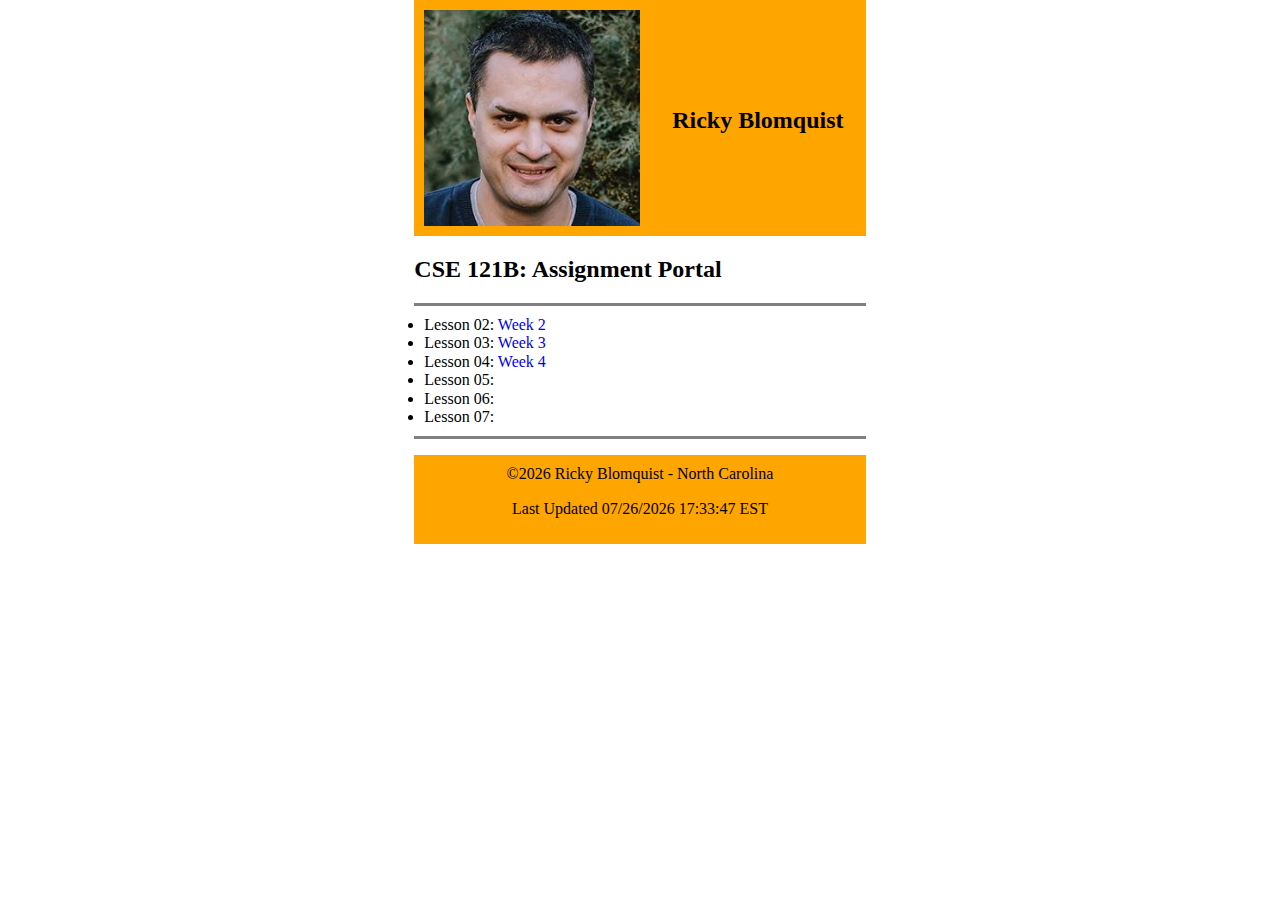
==== index.html @ f5ac7b46 "initial creation" ====
<!DOCTYPE html>
<html lang="en">
<head>
    <meta charset="UTF-8">
    <meta http-equiv="X-UA-Compatible" content="IE=edge">
    <meta name="viewport" content="width=device-width, initial-scale=1.0">
    <link rel="preconnect" href="https://fonts.googleapis.com">
    <link rel="preconnect" href="https://fonts.gstatic.com" crossorigin>
    <link href="https://fonts.googleapis.com/css2?family=Mukta:wght@200&family=Ultra&display=swap" rel="stylesheet">
    <title>Ricky Blomquist CSE 121B Assignment Portal</title>
    <meta name="description" content="Assignment portal for Ricky Blomquist for CSE 121B spring 2022 semester at BYU-I">
    <link rel="stylesheet" href="css/normalize.css">
    <link rel="stylesheet" href="css/styles.css">
    <link rel="stylesheet" href="css/medium.css">
    
</head>

<body>
    <header class="grid_container">
        <img class="grid_picture" src="images/portalpicture.jpg" alt="Portal Picture">
        <h1><span class="grid_name">Ricky Blomquist</span></h1>
    </header>
    <main>
        <h2>CSE 121B: Assignment Portal</h2>
        <ul>
            <li>Lesson 02:<a href="week2/task2.html"> Week 2</a></li>
            <li>Lesson 03:<a href="week3/task3.html"> Week 3</a></li>
            <li>Lesson 04:<a href="week4/task4.html"> Week 4</a></li>
            <li>Lesson 05:</li>
            <li>Lesson 06:</li>
            <li>Lesson 07:</li>
        </ul>
    </main>
    <footer>
        &copy;<span id="copyright_year"></span> Ricky Blomquist -  North Carolina
        <p>Last Updated <span id="last_update"></span> </p>
    </footer>
</body>
<script src="js/js.js"></script>
</html>
---- css/styles.css ----
.grid_container {
    background-color: orange;
    padding: 10px;
}

.grid_picture {
    max-width: 100%;
    height: auto;
}

.grid_name {
    font-size: 18px;
}

body {
    max-width: max-content;
    margin: auto;
}

h2 {
    font-size: 18px;
}

ul {
    border-style: solid none solid none;
    border-color: gray;
    padding: 10px;
}

footer {
    background-color: orange;
    text-align: center;
    padding: 10px;
}

a {
    text-decoration: none;
}
---- css/medium.css ----
@media (min-width: 32.5em) {
    .grid_container {
        display:grid;
        grid-template-columns: 50% 50%;
        grid-gap: 10px;
        align-items: center;
        justify-items: center;
    }
    
    .grid_name {
        font-size: 24px;
    }
    
    main {
        max-width: 500px;
    }

    h2 {
        font-size: 24px;
    }
}
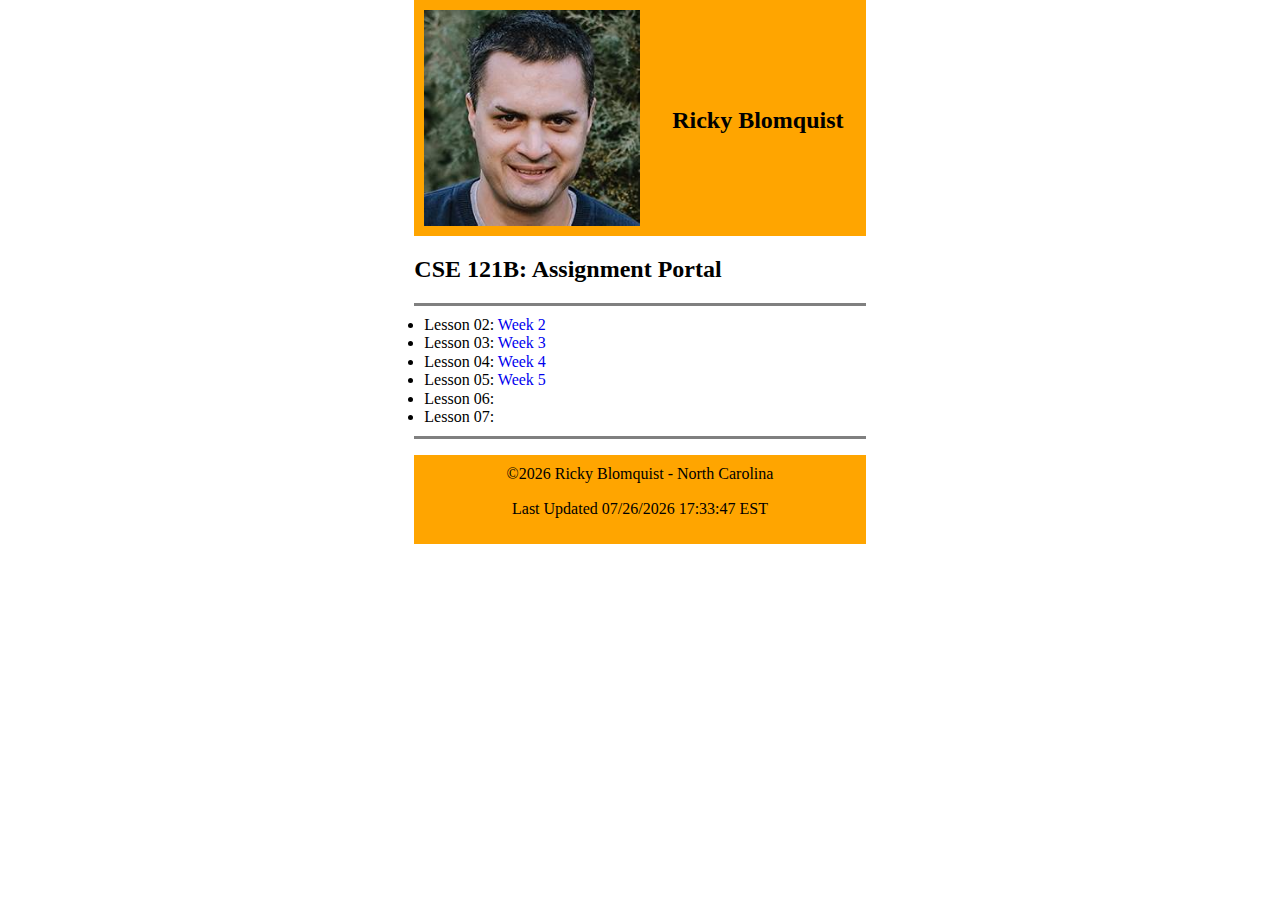
==== commit 07abd9c6: "added week 5" ====
--- a/index.html
+++ b/index.html
@@ -26,7 +26,7 @@
             <li>Lesson 02:<a href="week2/task2.html"> Week 2</a></li>
             <li>Lesson 03:<a href="week3/task3.html"> Week 3</a></li>
             <li>Lesson 04:<a href="week4/task4.html"> Week 4</a></li>
-            <li>Lesson 05:</li>
+            <li>Lesson 05:<a href="week5/task5.html"> Week 5</a></li>
             <li>Lesson 06:</li>
             <li>Lesson 07:</li>
         </ul>
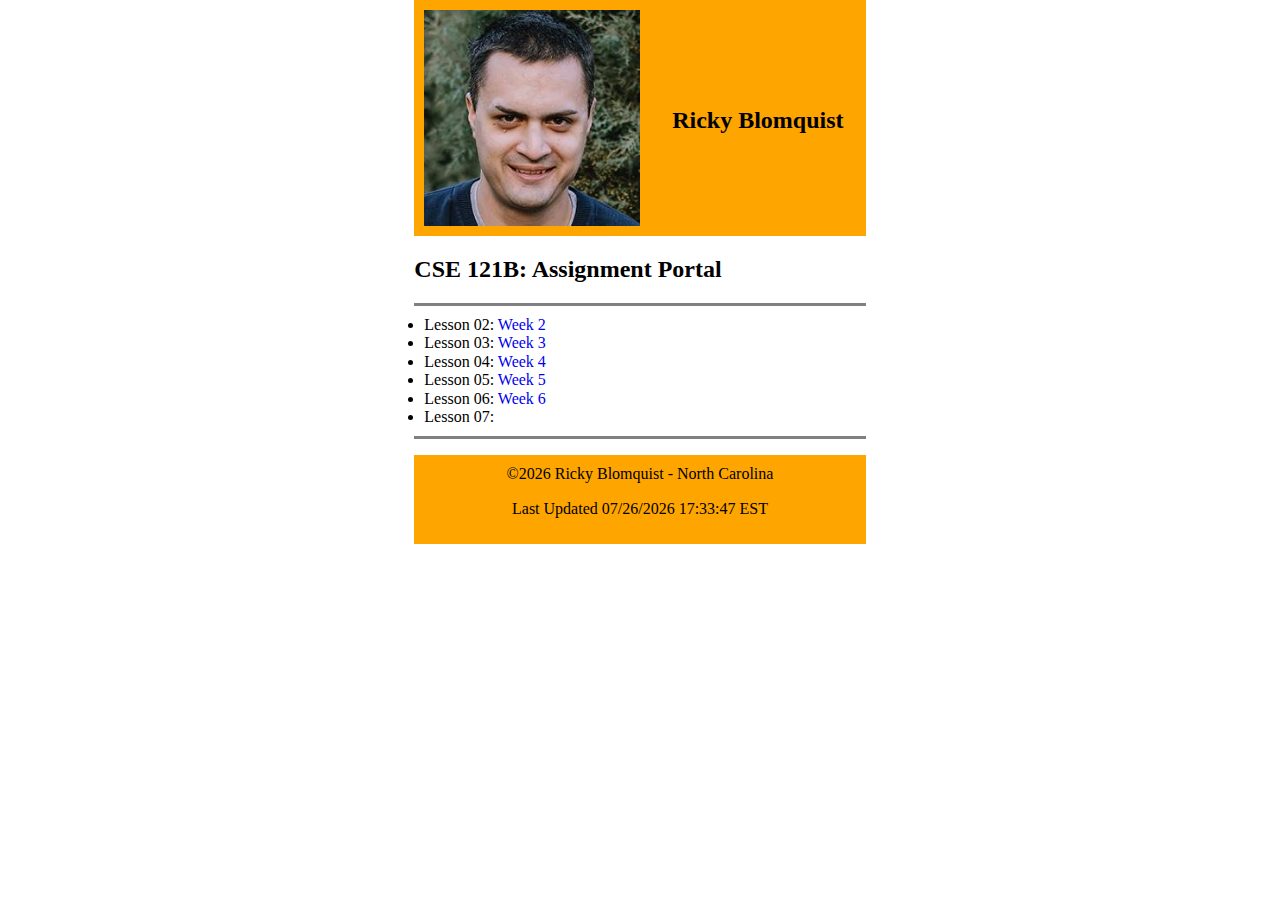
==== commit 7d8752eb: "Added week 6 assignment" ====
--- a/index.html
+++ b/index.html
@@ -27,7 +27,7 @@
             <li>Lesson 03:<a href="week3/task3.html"> Week 3</a></li>
             <li>Lesson 04:<a href="week4/task4.html"> Week 4</a></li>
             <li>Lesson 05:<a href="week5/task5.html"> Week 5</a></li>
-            <li>Lesson 06:</li>
+            <li>Lesson 06:<a href="week6/index.html"> Week 6</a></li>
             <li>Lesson 07:</li>
         </ul>
     </main>
